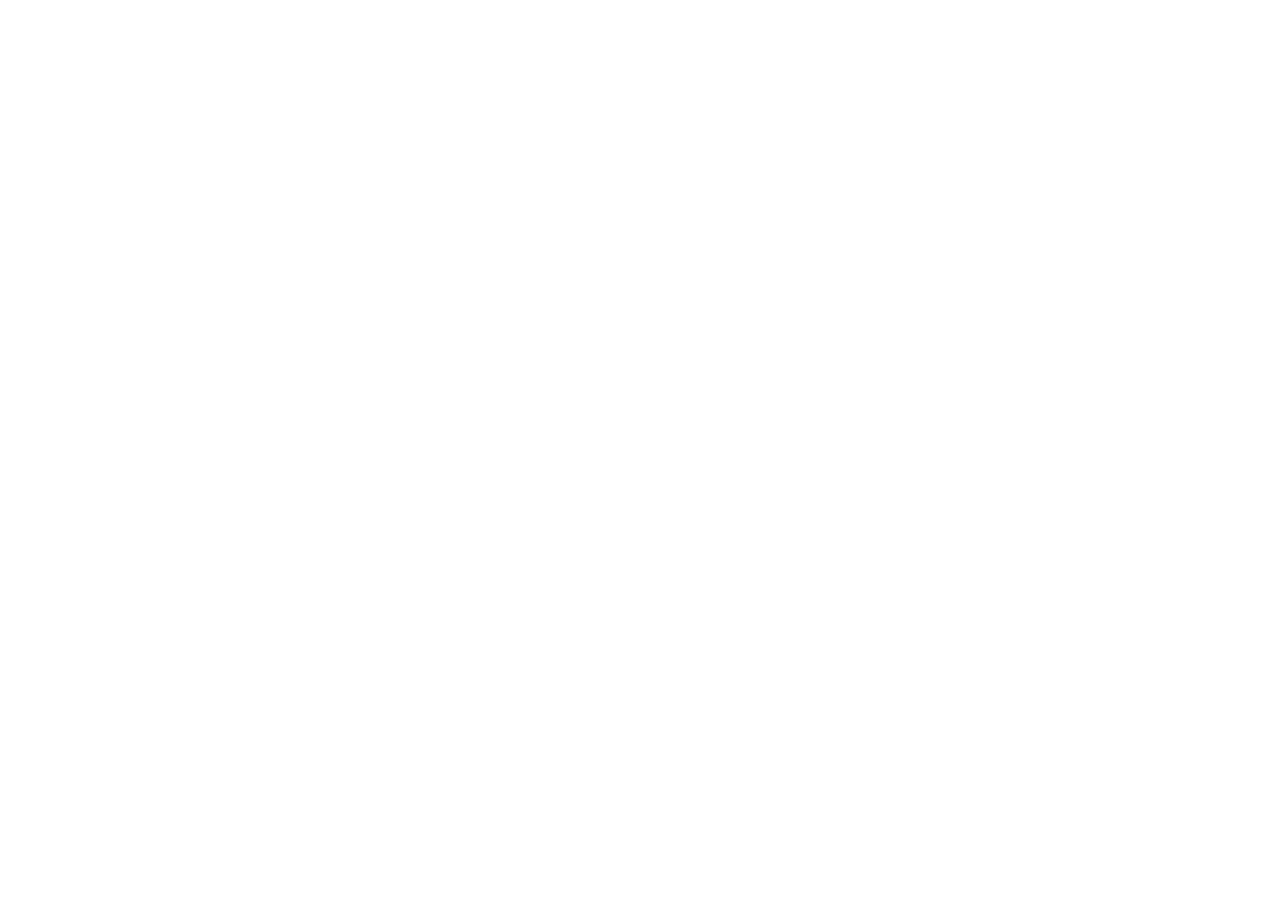
==== super.html @ 415dfef7 "Add first text" ====
<!DOCTYPE html>
<html lang="en">
<head>
    <meta charset="UTF-8">
    <meta http-equiv="X-UA-Compatible" content="IE=edge">
    <meta name="viewport" content="width=device-width, initial-scale=1.0">
    <title>Document</title>
</head>
<body>
    
</body>
</html>
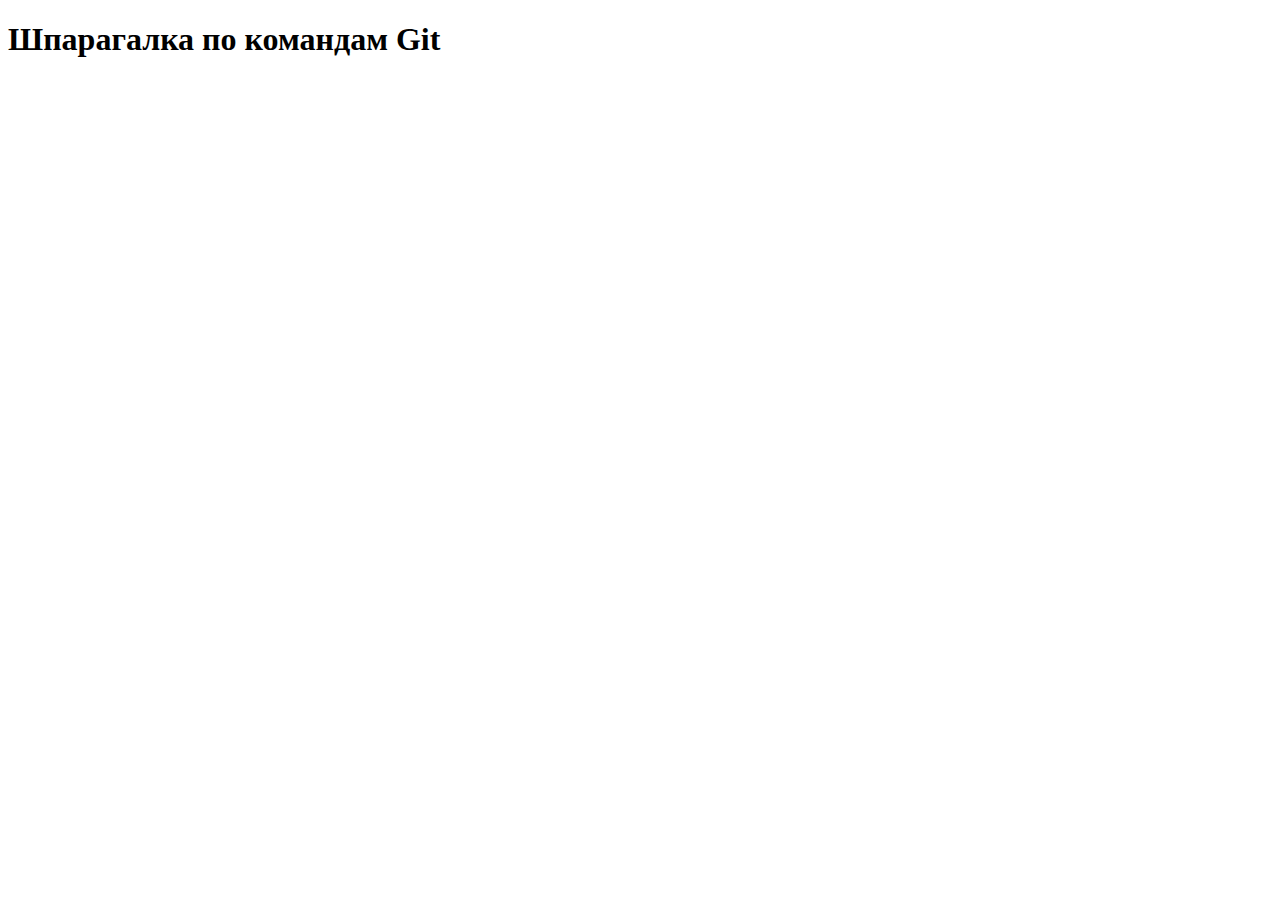
==== commit 4f3da0c0: "Add Title and H1" ====
--- a/super.html
+++ b/super.html
@@ -4,9 +4,9 @@
     <meta charset="UTF-8">
     <meta http-equiv="X-UA-Compatible" content="IE=edge">
     <meta name="viewport" content="width=device-width, initial-scale=1.0">
-    <title>Document</title>
+    <title>Шпора по GitHub</title>
 </head>
 <body>
-    
+    <h1>Шпарагалка по командам Git</h1>
 </body>
 </html>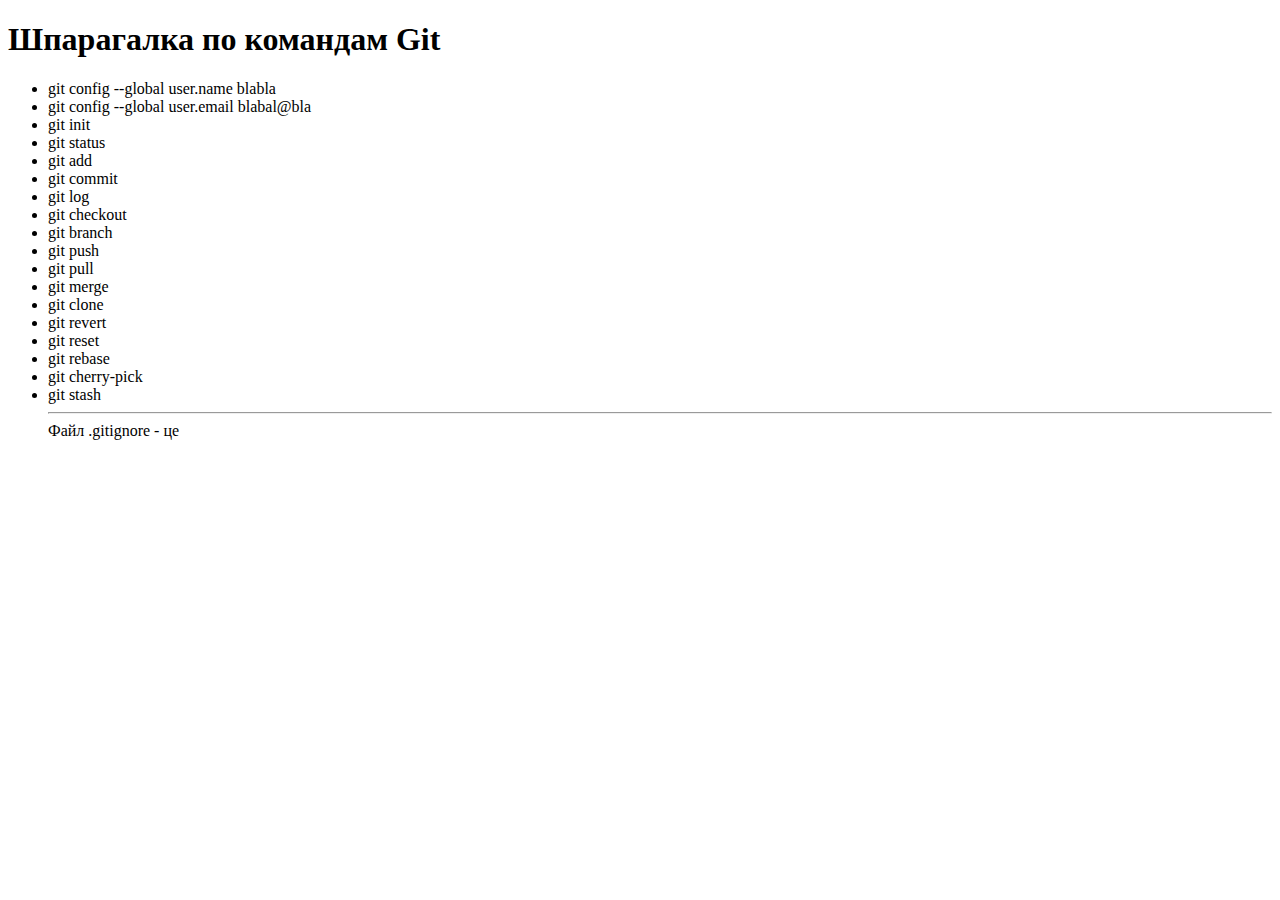
==== commit 0b90276b: "Add list of commands" ====
--- a/super.html
+++ b/super.html
@@ -8,5 +8,27 @@
 </head>
 <body>
     <h1>Шпарагалка по командам Git</h1>
+    <ul>
+        <li>git config --global user.name blabla</li>
+        <li>git config --global user.email blabal@bla</li>
+        <li>git init</li>
+        <li>git status</li>
+        <li>git add</li>
+        <li>git commit</li>
+        <li>git log</li>
+        <li>git checkout</li>
+        <li>git branch</li>
+        <li>git push</li>
+        <li>git pull</li>
+        <li>git merge</li>
+        <li>git clone</li>
+        <li>git revert</li>
+        <li>git reset</li>
+        <li>git rebase</li>
+        <li>git cherry-pick</li>
+        <li>git stash</li>
+        <hr>
+<div>Файл .gitignore - це </div>
+      </ul>
 </body>
 </html>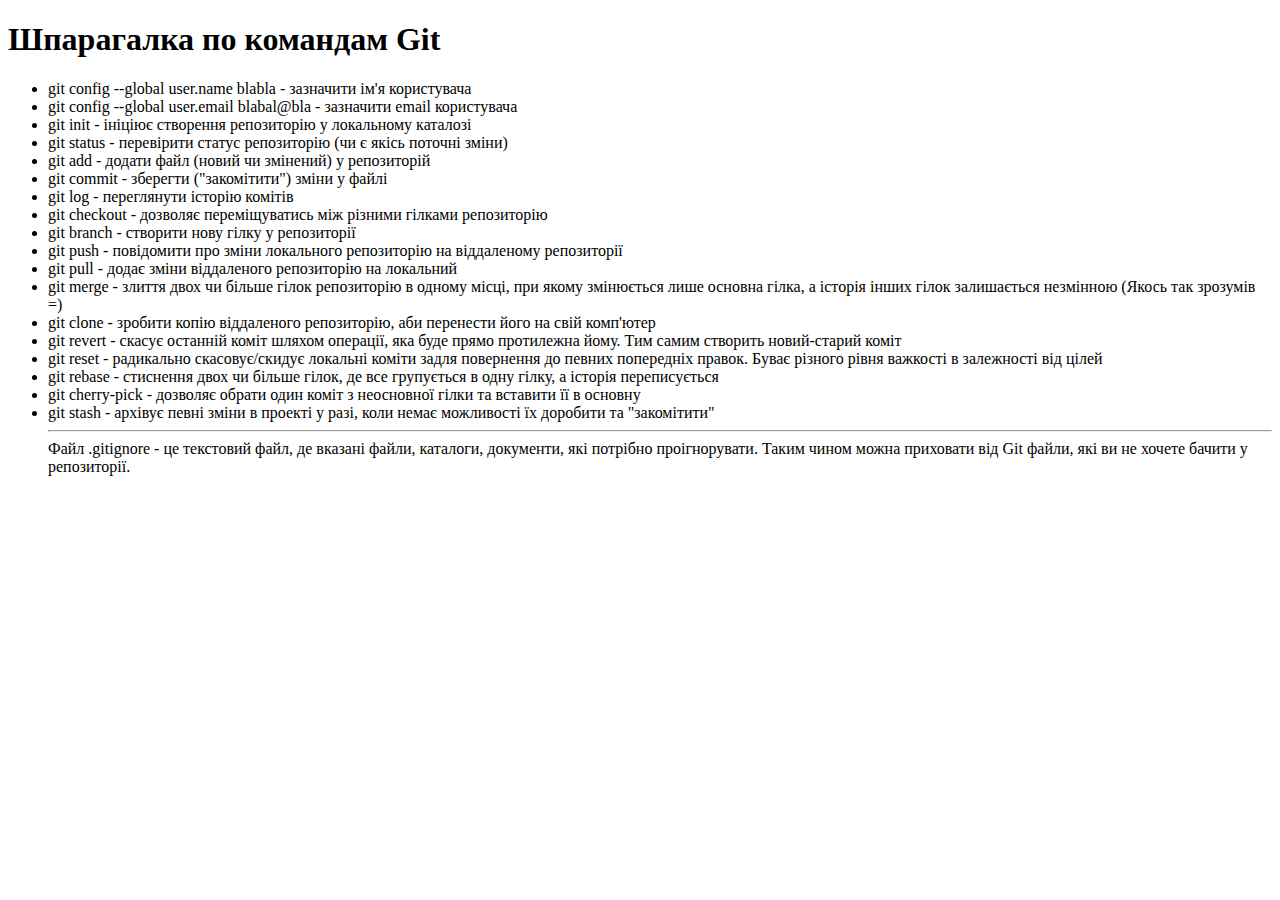
==== commit 2e6398b0: "Add description to commands" ====
--- a/super.html
+++ b/super.html
@@ -9,26 +9,26 @@
 <body>
     <h1>Шпарагалка по командам Git</h1>
     <ul>
-        <li>git config --global user.name blabla</li>
-        <li>git config --global user.email blabal@bla</li>
-        <li>git init</li>
-        <li>git status</li>
-        <li>git add</li>
-        <li>git commit</li>
-        <li>git log</li>
-        <li>git checkout</li>
-        <li>git branch</li>
-        <li>git push</li>
-        <li>git pull</li>
-        <li>git merge</li>
-        <li>git clone</li>
-        <li>git revert</li>
-        <li>git reset</li>
-        <li>git rebase</li>
-        <li>git cherry-pick</li>
-        <li>git stash</li>
+        <li>git config --global user.name blabla - зазначити ім'я користувача</li>
+        <li>git config --global user.email blabal@bla - зазначити email користувача</li>
+        <li>git init - ініціює створення репозиторію у локальному каталозі</li>
+        <li>git status - перевірити статус репозиторію (чи є якісь поточні зміни)</li>
+        <li>git add - додати файл (новий чи змінений) у репозиторій</li>
+        <li>git commit - зберегти ("закомітити") зміни у файлі</li>
+        <li>git log - переглянути історію комітів</li>
+        <li>git checkout - дозволяє переміщуватись між різними гілками репозиторію</li>
+        <li>git branch - створити нову гілку у репозиторії</li>
+        <li>git push - повідомити про зміни локального репозиторію на віддаленому репозиторії</li>
+        <li>git pull - додає зміни віддаленого репозиторію на локальний</li>
+        <li>git merge - злиття двох чи більше гілок репозиторію в одному місці, при якому змінюється лише основна гілка, а історія інших гілок залишається незмінною (Якось так зрозумів =)</li>
+        <li>git clone - зробити копію віддаленого репозиторію, аби перенести його на свій комп'ютер</li>
+        <li>git revert - скасує останній коміт шляхом операції, яка буде прямо протилежна йому. Тим самим створить новий-старий коміт</li>
+        <li>git reset - радикально скасовує/скидує локальні коміти задля повернення до певних попередніх правок. Буває різного рівня важкості в залежності від цілей </li>
+        <li>git rebase - стиснення двох чи більше гілок, де все групується в одну гілку, а історія переписується</li>
+        <li>git cherry-pick - дозволяє обрати один коміт з неосновної гілки та вставити її в основну</li>
+        <li>git stash - архівує певні зміни в проекті у разі, коли немає можливості їх доробити та "закомітити"</li>
         <hr>
-<div>Файл .gitignore - це </div>
+<div>Файл .gitignore - це текстовий файл, де вказані файли, каталоги, документи, які потрібно проігнорувати. Таким чином можна приховати від Git файли, які ви не хочете бачити у репозиторії.</div>
       </ul>
 </body>
 </html>